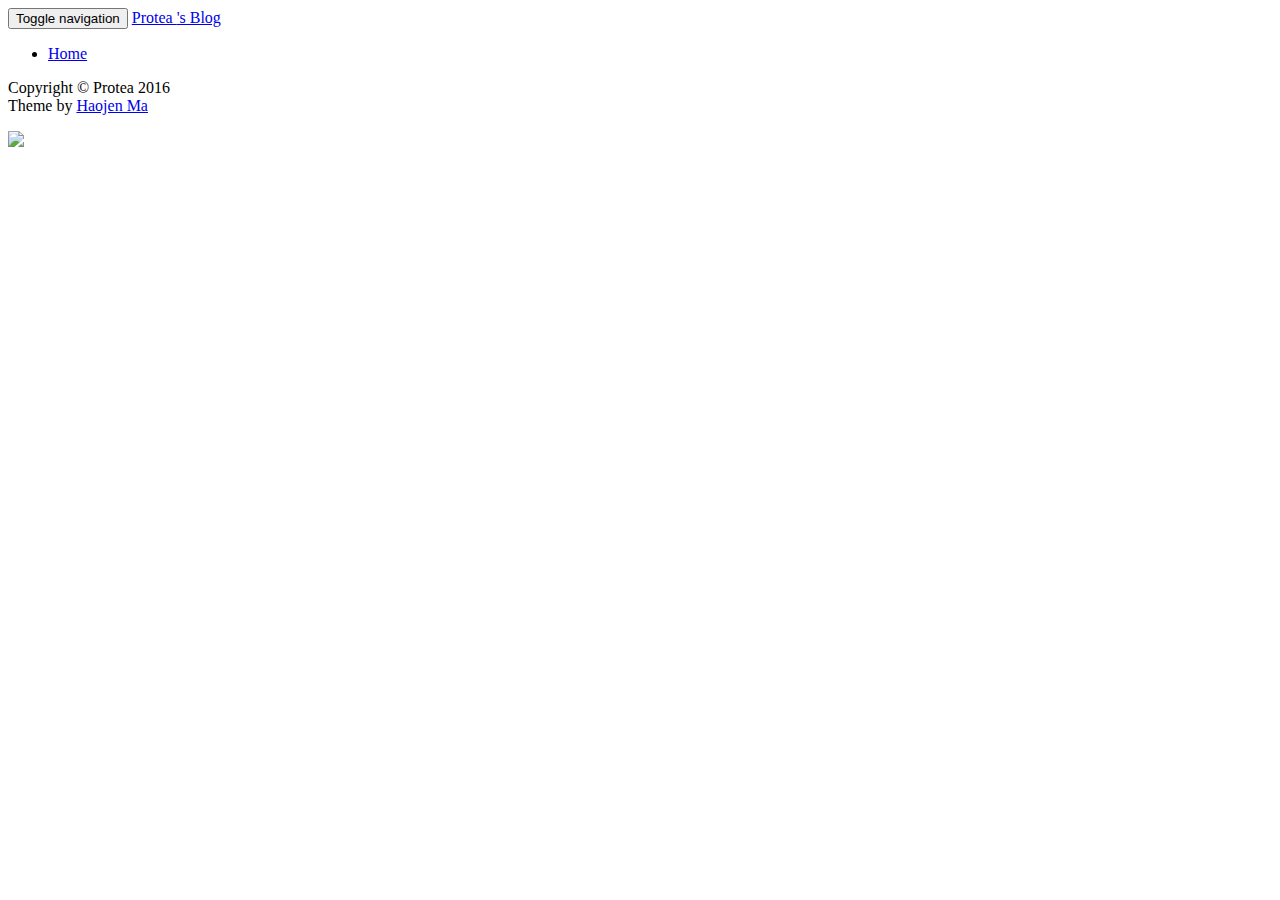
==== archives/index.html @ 27921980 "Site updated: 2016-06-11 12:48:59" ====
<!DOCTYPE html>
<html lang="en">

<!-- Head tag -->
<head>
    <meta charset="utf-8">
    <meta http-equiv="X-UA-Compatible" content="IE=edge">
    <meta name="viewport" content="width=device-width, initial-scale=1">
    <meta name="description" content="张聪的博客">
    <meta name="keyword"  content="undefined">
    <link rel="shortcut icon" href="/img/coffee.png">

    <title>
        
          undefined
        
    </title>

    <link rel="canonical" href="http://loverofmusic.github.io/archives/">

    <!-- Bootstrap Core CSS -->
    <link rel="stylesheet" href="/css/bootstrap.min.css">

    <!-- Custom CSS -->
    <link rel="stylesheet" href="/css/blog-style.css">

    <!-- Pygments Github CSS -->
    <link rel="stylesheet" href="/css/syntax.css">

    <!-- Custom Fonts -->
    <link href="http://cdn.staticfile.org/font-awesome/4.2.0/css/font-awesome.min.css" rel="stylesheet" type="text/css">


    <!-- HTML5 Shim and Respond.js IE8 support of HTML5 elements and media queries -->
    <!-- WARNING: Respond.js doesn't work if you view the page via file:// -->
    <!--[if lt IE 9]>
        <script src="https://oss.maxcdn.com/libs/html5shiv/3.7.0/html5shiv.js"></script>
        <script src="https://oss.maxcdn.com/libs/respond.js/1.4.2/respond.min.js"></script>
    <![endif]-->

    <!-- ga & ba script hoook -->
    <script></script>
</head>

<style>
    .intro-header{
        background-image:url(
        'undefined'
        )
    }
</style>
<!-- hack iOS CSS :active style -->
<body ontouchstart="">
<!-- Navigation -->
<nav class="navbar navbar-default navbar-custom navbar-fixed-top " data-ispost = "false" data-istags="false
" data-ishome = "false" >
    <div class="container-fluid">
        <!-- Brand and toggle get grouped for better mobile display -->
        <div class="navbar-header page-scroll">
            <button type="button" class="navbar-toggle">
                <span class="sr-only">Toggle navigation</span>
                <span class="icon-bar"></span>
                <span class="icon-bar"></span>
                <span class="icon-bar"></span>
            </button>
            <a class="navbar-brand" href="/">
                <span class="brand-logo">
                    Protea
                </span>
                's Blog
            </a>
        </div>

        <!-- Collect the nav links, forms, and other content for toggling -->
        <!-- Known Issue, found by Hux:
            <nav>'s height woule be hold on by its content.
            so, when navbar scale out, the <nav> will cover tags.
            also mask any touch event of tags, unfortunately.
        -->
        <!-- /.navbar-collapse -->
        <div id="huxblog_navbar">
            <div class="navbar-collapse">
                <ul class="nav navbar-nav navbar-right">
                    <li>
                        <a href="/">Home</a>
                    </li>

                    

                </ul>
            </div>
        </div>
    </div>
    <!-- /.container -->
</nav>
<script>
    // Drop Bootstarp low-performance Navbar
    // Use customize navbar with high-quality material design animation
    // in high-perf jank-free CSS3 implementation
    var $body   = document.body;
    var $toggle = document.querySelector('.navbar-toggle');
    var $navbar = document.querySelector('#huxblog_navbar');
    var $collapse = document.querySelector('.navbar-collapse');

    $toggle.addEventListener('click', handleMagic)
    function handleMagic(e){
        if ($navbar.className.indexOf('in') > 0) {
        // CLOSE
            $navbar.className = " ";
            // wait until animation end.
            setTimeout(function(){
                // prevent frequently toggle
                if($navbar.className.indexOf('in') < 0) {
                    $collapse.style.height = "0px"
                }
            },400)
        }else{
        // OPEN
            $collapse.style.height = "auto"
            $navbar.className += " in";
        }
    }
</script>

    <!-- Main Content -->
    
    <!-- Footer -->
    <!-- Footer -->
<footer>
    <div class="container">
        <div class="row">
            <div class="col-lg-8 col-lg-offset-2 col-md-10 col-md-offset-1">
                <ul class="list-inline text-center">
                
                
                

                

                

                

                

                </ul>
                <p class="copyright text-muted">
                    Copyright &copy; Protea 2016 
                    <br>
                    <!--Theme by <a href="https://github.com/Kaijun/">Kaijun</a>-->
                    <!--<span style="display: inline-block; margin: 0 5px;">-->
                        <!--<i class="fa fa-heart"></i>-->
                    <!--</span> -->
                    Theme by <a href="http://ehazon.github.io/">Haojen Ma</a>
                    <!--<iframe-->
                        <!--style="margin-left: 2px; margin-bottom:-5px;"-->
                        <!--frameborder="0" scrolling="0" width="91px" height="20px"-->
                        <!--src="https://ghbtns.com/github-btn.html?user=kaijun&repo=hexo-theme-huxblog&type=star&count=true" >-->
                    <!--</iframe>-->
                </p>
            </div>
        </div>
    </div>
</footer>

<!-- jQuery -->
<script src="/js/jquery.min.js"></script>

<!-- Bootstrap Core JavaScript -->
<script src="/js/bootstrap.min.js"></script>

<!-- Custom Theme JavaScript -->
<script src="/js/blog.js"></script>


<!-- async load function -->
<script>
    function async(u, c) {
      var d = document, t = 'script',
          o = d.createElement(t),
          s = d.getElementsByTagName(t)[0];
      o.src = u;
      if (c) { o.addEventListener('load', function (e) { c(null, e); }, false); }
      s.parentNode.insertBefore(o, s);
    }
</script>


<!-- jquery.tagcloud.js -->
<script>
    // only load tagcloud.js in tag.html
    if($('#tag_cloud').length !== 0){
        async("http://loverofmusic.github.io/js/jquery.tagcloud.js",function(){
            $.fn.tagcloud.defaults = {
                //size: {start: 1, end: 1, unit: 'em'},
                color: {start: '#bbbbee', end: '#0085a1'},
            };
            $('#tag_cloud a').tagcloud();
        })
    }
</script>

<!--fastClick.js -->
<script>
    async("http://cdn.bootcss.com/fastclick/1.0.6/fastclick.min.js", function(){
        var $nav = document.querySelector("nav");
        if($nav) FastClick.attach($nav);
    })
</script>


<!-- Google Analytics -->




<!-- Baidu Tongji -->


<!-- Side Catalog -->


    <!--wechat title img-->
    <img class="wechat-title-img" src="undefined">
</body>

</html>
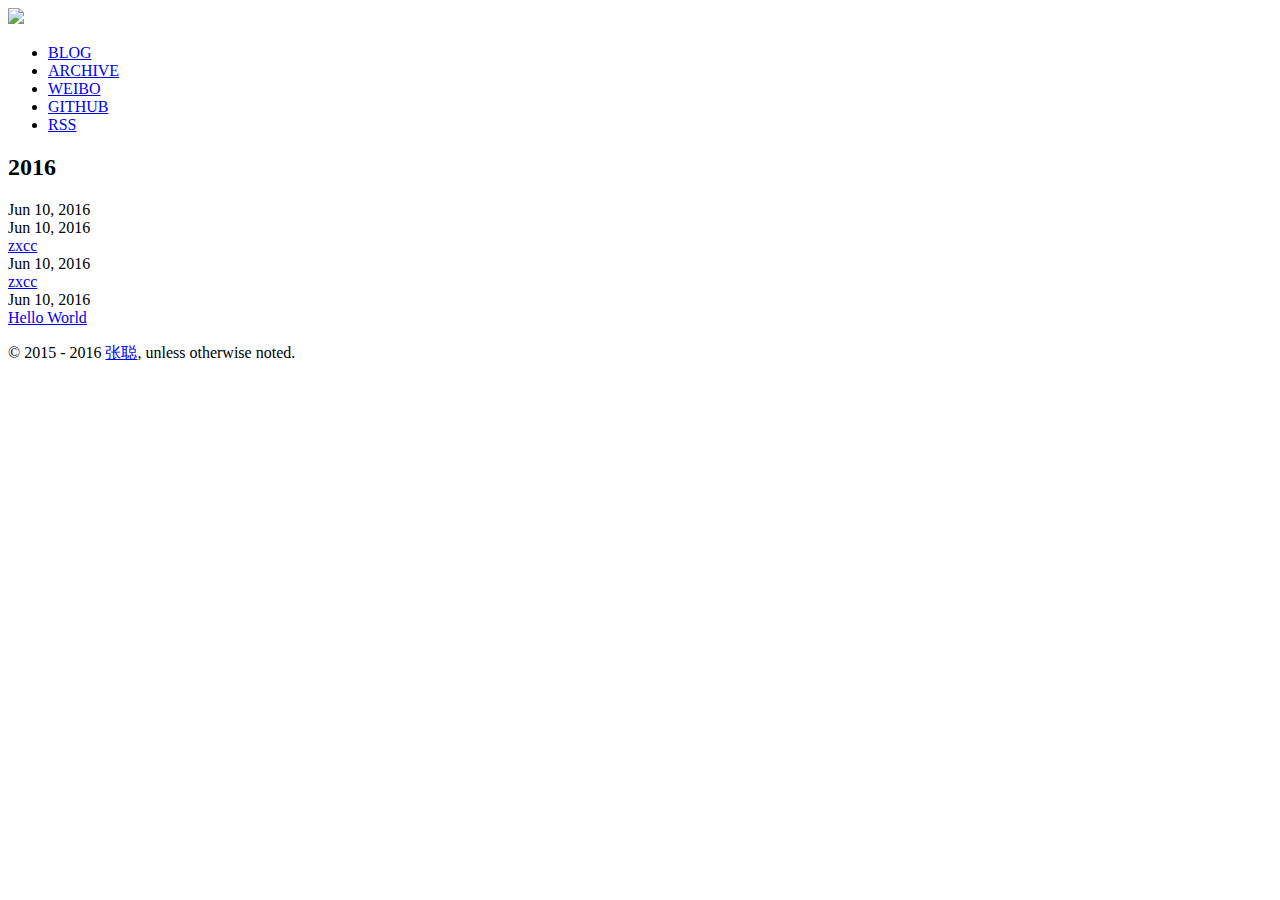
==== commit 52ddfb47: "Site updated: 2016-06-11 13:24:40" ====
--- a/archives/index.html
+++ b/archives/index.html
@@ -1,227 +1 @@
-<!DOCTYPE html>
-<html lang="en">
-
-<!-- Head tag -->
-<head>
-    <meta charset="utf-8">
-    <meta http-equiv="X-UA-Compatible" content="IE=edge">
-    <meta name="viewport" content="width=device-width, initial-scale=1">
-    <meta name="description" content="张聪的博客">
-    <meta name="keyword"  content="undefined">
-    <link rel="shortcut icon" href="/img/coffee.png">
-
-    <title>
-        
-          undefined
-        
-    </title>
-
-    <link rel="canonical" href="http://loverofmusic.github.io/archives/">
-
-    <!-- Bootstrap Core CSS -->
-    <link rel="stylesheet" href="/css/bootstrap.min.css">
-
-    <!-- Custom CSS -->
-    <link rel="stylesheet" href="/css/blog-style.css">
-
-    <!-- Pygments Github CSS -->
-    <link rel="stylesheet" href="/css/syntax.css">
-
-    <!-- Custom Fonts -->
-    <link href="http://cdn.staticfile.org/font-awesome/4.2.0/css/font-awesome.min.css" rel="stylesheet" type="text/css">
-
-
-    <!-- HTML5 Shim and Respond.js IE8 support of HTML5 elements and media queries -->
-    <!-- WARNING: Respond.js doesn't work if you view the page via file:// -->
-    <!--[if lt IE 9]>
-        <script src="https://oss.maxcdn.com/libs/html5shiv/3.7.0/html5shiv.js"></script>
-        <script src="https://oss.maxcdn.com/libs/respond.js/1.4.2/respond.min.js"></script>
-    <![endif]-->
-
-    <!-- ga & ba script hoook -->
-    <script></script>
-</head>
-
-<style>
-    .intro-header{
-        background-image:url(
-        'undefined'
-        )
-    }
-</style>
-<!-- hack iOS CSS :active style -->
-<body ontouchstart="">
-<!-- Navigation -->
-<nav class="navbar navbar-default navbar-custom navbar-fixed-top " data-ispost = "false" data-istags="false
-" data-ishome = "false" >
-    <div class="container-fluid">
-        <!-- Brand and toggle get grouped for better mobile display -->
-        <div class="navbar-header page-scroll">
-            <button type="button" class="navbar-toggle">
-                <span class="sr-only">Toggle navigation</span>
-                <span class="icon-bar"></span>
-                <span class="icon-bar"></span>
-                <span class="icon-bar"></span>
-            </button>
-            <a class="navbar-brand" href="/">
-                <span class="brand-logo">
-                    Protea
-                </span>
-                's Blog
-            </a>
-        </div>
-
-        <!-- Collect the nav links, forms, and other content for toggling -->
-        <!-- Known Issue, found by Hux:
-            <nav>'s height woule be hold on by its content.
-            so, when navbar scale out, the <nav> will cover tags.
-            also mask any touch event of tags, unfortunately.
-        -->
-        <!-- /.navbar-collapse -->
-        <div id="huxblog_navbar">
-            <div class="navbar-collapse">
-                <ul class="nav navbar-nav navbar-right">
-                    <li>
-                        <a href="/">Home</a>
-                    </li>
-
-                    
-
-                </ul>
-            </div>
-        </div>
-    </div>
-    <!-- /.container -->
-</nav>
-<script>
-    // Drop Bootstarp low-performance Navbar
-    // Use customize navbar with high-quality material design animation
-    // in high-perf jank-free CSS3 implementation
-    var $body   = document.body;
-    var $toggle = document.querySelector('.navbar-toggle');
-    var $navbar = document.querySelector('#huxblog_navbar');
-    var $collapse = document.querySelector('.navbar-collapse');
-
-    $toggle.addEventListener('click', handleMagic)
-    function handleMagic(e){
-        if ($navbar.className.indexOf('in') > 0) {
-        // CLOSE
-            $navbar.className = " ";
-            // wait until animation end.
-            setTimeout(function(){
-                // prevent frequently toggle
-                if($navbar.className.indexOf('in') < 0) {
-                    $collapse.style.height = "0px"
-                }
-            },400)
-        }else{
-        // OPEN
-            $collapse.style.height = "auto"
-            $navbar.className += " in";
-        }
-    }
-</script>
-
-    <!-- Main Content -->
-    
-    <!-- Footer -->
-    <!-- Footer -->
-<footer>
-    <div class="container">
-        <div class="row">
-            <div class="col-lg-8 col-lg-offset-2 col-md-10 col-md-offset-1">
-                <ul class="list-inline text-center">
-                
-                
-                
-
-                
-
-                
-
-                
-
-                
-
-                </ul>
-                <p class="copyright text-muted">
-                    Copyright &copy; Protea 2016 
-                    <br>
-                    <!--Theme by <a href="https://github.com/Kaijun/">Kaijun</a>-->
-                    <!--<span style="display: inline-block; margin: 0 5px;">-->
-                        <!--<i class="fa fa-heart"></i>-->
-                    <!--</span> -->
-                    Theme by <a href="http://ehazon.github.io/">Haojen Ma</a>
-                    <!--<iframe-->
-                        <!--style="margin-left: 2px; margin-bottom:-5px;"-->
-                        <!--frameborder="0" scrolling="0" width="91px" height="20px"-->
-                        <!--src="https://ghbtns.com/github-btn.html?user=kaijun&repo=hexo-theme-huxblog&type=star&count=true" >-->
-                    <!--</iframe>-->
-                </p>
-            </div>
-        </div>
-    </div>
-</footer>
-
-<!-- jQuery -->
-<script src="/js/jquery.min.js"></script>
-
-<!-- Bootstrap Core JavaScript -->
-<script src="/js/bootstrap.min.js"></script>
-
-<!-- Custom Theme JavaScript -->
-<script src="/js/blog.js"></script>
-
-
-<!-- async load function -->
-<script>
-    function async(u, c) {
-      var d = document, t = 'script',
-          o = d.createElement(t),
-          s = d.getElementsByTagName(t)[0];
-      o.src = u;
-      if (c) { o.addEventListener('load', function (e) { c(null, e); }, false); }
-      s.parentNode.insertBefore(o, s);
-    }
-</script>
-
-
-<!-- jquery.tagcloud.js -->
-<script>
-    // only load tagcloud.js in tag.html
-    if($('#tag_cloud').length !== 0){
-        async("http://loverofmusic.github.io/js/jquery.tagcloud.js",function(){
-            $.fn.tagcloud.defaults = {
-                //size: {start: 1, end: 1, unit: 'em'},
-                color: {start: '#bbbbee', end: '#0085a1'},
-            };
-            $('#tag_cloud a').tagcloud();
-        })
-    }
-</script>
-
-<!--fastClick.js -->
-<script>
-    async("http://cdn.bootcss.com/fastclick/1.0.6/fastclick.min.js", function(){
-        var $nav = document.querySelector("nav");
-        if($nav) FastClick.attach($nav);
-    })
-</script>
-
-
-<!-- Google Analytics -->
-
-
-
-
-<!-- Baidu Tongji -->
-
-
-<!-- Side Catalog -->
-
-
-    <!--wechat title img-->
-    <img class="wechat-title-img" src="undefined">
-</body>
-
-</html>
+<!DOCTYPE html><html><head><meta charset="utf-8"><meta name="X-UA-Compatible" content="IE=edge"><title> Protea</title><meta name="description" content="张聪的博客"><meta name="viewport" content="width=device-width, initial-scale=1"><link rel="short icon" href="/favicon.png"><link rel="stylesheet" href="/css/apollo.css"><link rel="stylesheet" href="http://fonts.useso.com/css?family=Source+Sans+Pro:400,600" type="text/css"></head><body><div class="wrap"><header><a href="/" class="logo-link"><img src="/favicon.png"></a><ul class="nav nav-list"><li class="nav-list-item"><a href="/" target="_self" class="nav-list-link">BLOG</a></li><li class="nav-list-item"><a href="/archives/" target="_self" class="nav-list-link">ARCHIVE</a></li><li class="nav-list-item"><a href="http://weibo.com/sunchongsheng" target="_blank" class="nav-list-link">WEIBO</a></li><li class="nav-list-item"><a href="https://github.com/loverofmusic" target="_blank" class="nav-list-link">GITHUB</a></li><li class="nav-list-item"><a href="/atom.xml" target="_self" class="nav-list-link">RSS</a></li></ul></header><section class="container"><div class="archive"><h2 class="archive-year">2016</h2><div class="post-item"><div class="post-info">Jun 10, 2016</div><a href="/2016/06/10/eeeeeeee/" class="post-title-link"></a></div><div class="post-item"><div class="post-info">Jun 10, 2016</div><a href="/2016/06/10/zxcc-1/" class="post-title-link">zxcc</a></div><div class="post-item"><div class="post-info">Jun 10, 2016</div><a href="/2016/06/10/zxcc/" class="post-title-link">zxcc</a></div><div class="post-item"><div class="post-info">Jun 10, 2016</div><a href="/2016/06/10/hello-world/" class="post-title-link">Hello World</a></div></div></section><footer><div class="paginator"></div><div class="copyright"><p>© 2015 - 2016 <a href="http://loverofmusic.github.io">张聪</a>, unless otherwise noted.</p></div></footer></div><script async src="//cdn.bootcss.com/mathjax/2.6.1/MathJax.js?config=TeX-MML-AM_CHTML"></script><script>(function(b,o,i,l,e,r){b.GoogleAnalyticsObject=l;b[l]||(b[l]=function(){(b[l].q=b[l].q||[]).push(arguments)});b[l].l=+new Date;e=o.createElement(i);r=o.getElementsByTagName(i)[0];e.src='//www.google-analytics.com/analytics.js';r.parentNode.insertBefore(e,r)}(window,document,'script','ga'));ga('create',"UA-65933410-1",'auto');ga('send','pageview');</script></body></html>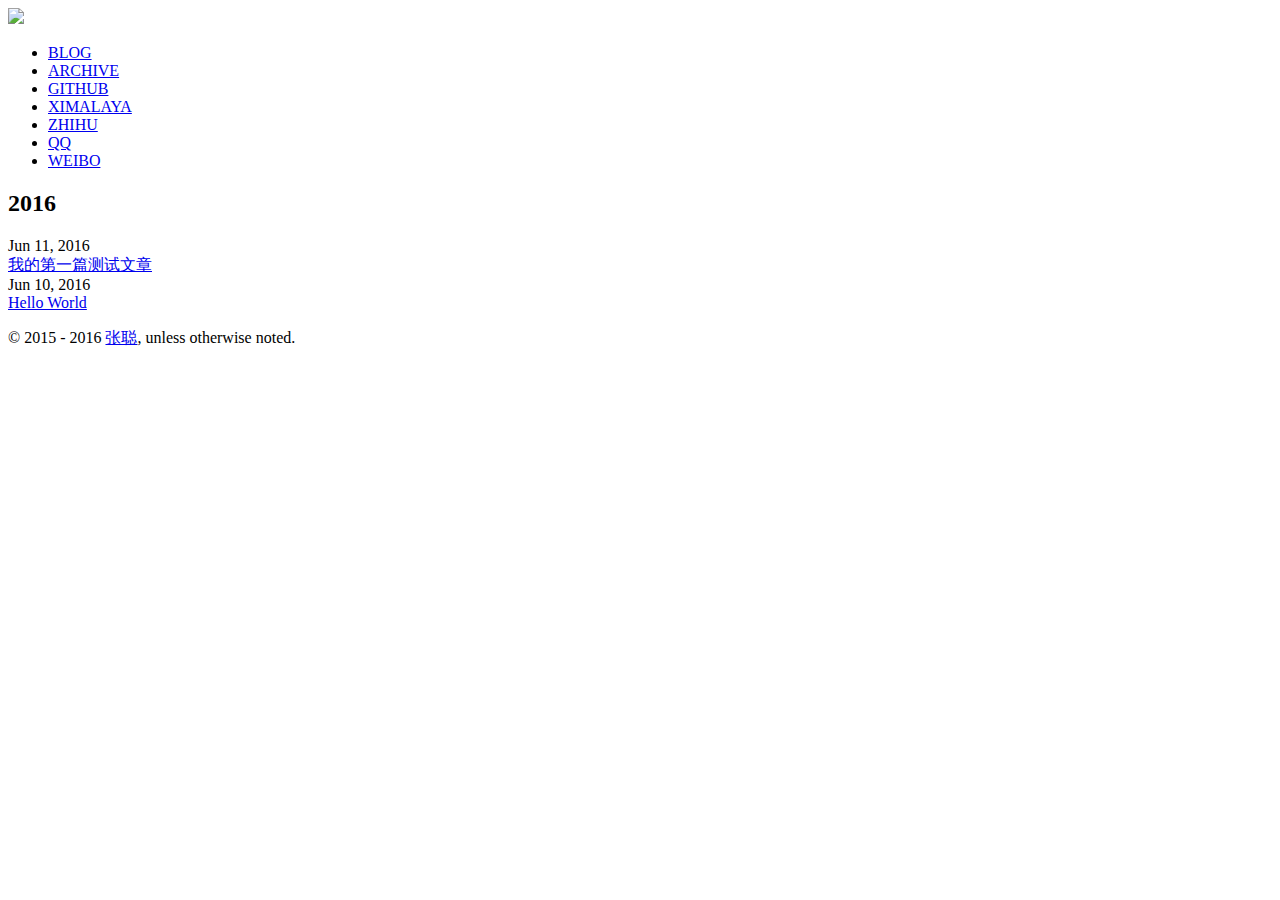
==== commit 09fc2f27: "Site updated: 2016-06-11 15:56:40" ====
--- a/archives/index.html
+++ b/archives/index.html
@@ -1 +1 @@
-<!DOCTYPE html><html><head><meta charset="utf-8"><meta name="X-UA-Compatible" content="IE=edge"><title> Protea</title><meta name="description" content="张聪的博客"><meta name="viewport" content="width=device-width, initial-scale=1"><link rel="short icon" href="/favicon.png"><link rel="stylesheet" href="/css/apollo.css"><link rel="stylesheet" href="http://fonts.useso.com/css?family=Source+Sans+Pro:400,600" type="text/css"></head><body><div class="wrap"><header><a href="/" class="logo-link"><img src="/favicon.png"></a><ul class="nav nav-list"><li class="nav-list-item"><a href="/" target="_self" class="nav-list-link">BLOG</a></li><li class="nav-list-item"><a href="/archives/" target="_self" class="nav-list-link">ARCHIVE</a></li><li class="nav-list-item"><a href="http://weibo.com/sunchongsheng" target="_blank" class="nav-list-link">WEIBO</a></li><li class="nav-list-item"><a href="https://github.com/loverofmusic" target="_blank" class="nav-list-link">GITHUB</a></li><li class="nav-list-item"><a href="/atom.xml" target="_self" class="nav-list-link">RSS</a></li></ul></header><section class="container"><div class="archive"><h2 class="archive-year">2016</h2><div class="post-item"><div class="post-info">Jun 10, 2016</div><a href="/2016/06/10/eeeeeeee/" class="post-title-link"></a></div><div class="post-item"><div class="post-info">Jun 10, 2016</div><a href="/2016/06/10/zxcc-1/" class="post-title-link">zxcc</a></div><div class="post-item"><div class="post-info">Jun 10, 2016</div><a href="/2016/06/10/zxcc/" class="post-title-link">zxcc</a></div><div class="post-item"><div class="post-info">Jun 10, 2016</div><a href="/2016/06/10/hello-world/" class="post-title-link">Hello World</a></div></div></section><footer><div class="paginator"></div><div class="copyright"><p>© 2015 - 2016 <a href="http://loverofmusic.github.io">张聪</a>, unless otherwise noted.</p></div></footer></div><script async src="//cdn.bootcss.com/mathjax/2.6.1/MathJax.js?config=TeX-MML-AM_CHTML"></script><script>(function(b,o,i,l,e,r){b.GoogleAnalyticsObject=l;b[l]||(b[l]=function(){(b[l].q=b[l].q||[]).push(arguments)});b[l].l=+new Date;e=o.createElement(i);r=o.getElementsByTagName(i)[0];e.src='//www.google-analytics.com/analytics.js';r.parentNode.insertBefore(e,r)}(window,document,'script','ga'));ga('create',"UA-65933410-1",'auto');ga('send','pageview');</script></body></html>+<!DOCTYPE html><html><head><meta charset="utf-8"><meta name="X-UA-Compatible" content="IE=edge"><title> Protea</title><meta name="description" content="张聪的博客"><meta name="viewport" content="width=device-width, initial-scale=1"><link rel="short icon" href="/favicon.png"><link rel="stylesheet" href="/css/apollo.css"><link rel="stylesheet" href="http://fonts.useso.com/css?family=Source+Sans+Pro:400,600" type="text/css"></head><body><div class="wrap"><header><a href="/" class="logo-link"><img src="/favicon.png"></a><ul class="nav nav-list"><li class="nav-list-item"><a href="/" target="_self" class="nav-list-link">BLOG</a></li><li class="nav-list-item"><a href="/archives/" target="_self" class="nav-list-link">ARCHIVE</a></li><li class="nav-list-item"><a href="https://github.com/loverofmusic" target="_blank" class="nav-list-link">GITHUB</a></li><li class="nav-list-item"><a href="http://www.ximalaya.com/2456872/follow/" target="_blank" class="nav-list-link">XIMALAYA</a></li><li class="nav-list-item"><a href="https://www.zhihu.com/people/zhang-cong-84-8" target="_blank" class="nav-list-link">ZHIHU</a></li><li class="nav-list-item"><a href="http://user.qzone.qq.com/1073972000/main" target="_blank" class="nav-list-link">QQ</a></li><li class="nav-list-item"><a href="http://weibo.com/3304702724/profile?topnav=1&amp;wvr=6&amp;is_all=1" target="_blank" class="nav-list-link">WEIBO</a></li></ul></header><section class="container"><div class="archive"><h2 class="archive-year">2016</h2><div class="post-item"><div class="post-info">Jun 11, 2016</div><a href="/2016/06/11/我的第一篇测试文章/" class="post-title-link">我的第一篇测试文章</a></div><div class="post-item"><div class="post-info">Jun 10, 2016</div><a href="/2016/06/10/hello-world/" class="post-title-link">Hello World</a></div></div></section><footer><div class="paginator"></div><div class="copyright"><p>© 2015 - 2016 <a href="http://loverofmusic.github.io">张聪</a>, unless otherwise noted.</p></div></footer></div><script async src="//cdn.bootcss.com/mathjax/2.6.1/MathJax.js?config=TeX-MML-AM_CHTML"></script><script>(function(b,o,i,l,e,r){b.GoogleAnalyticsObject=l;b[l]||(b[l]=function(){(b[l].q=b[l].q||[]).push(arguments)});b[l].l=+new Date;e=o.createElement(i);r=o.getElementsByTagName(i)[0];e.src='//www.google-analytics.com/analytics.js';r.parentNode.insertBefore(e,r)}(window,document,'script','ga'));ga('create',"UA-65933410-1",'auto');ga('send','pageview');</script></body></html>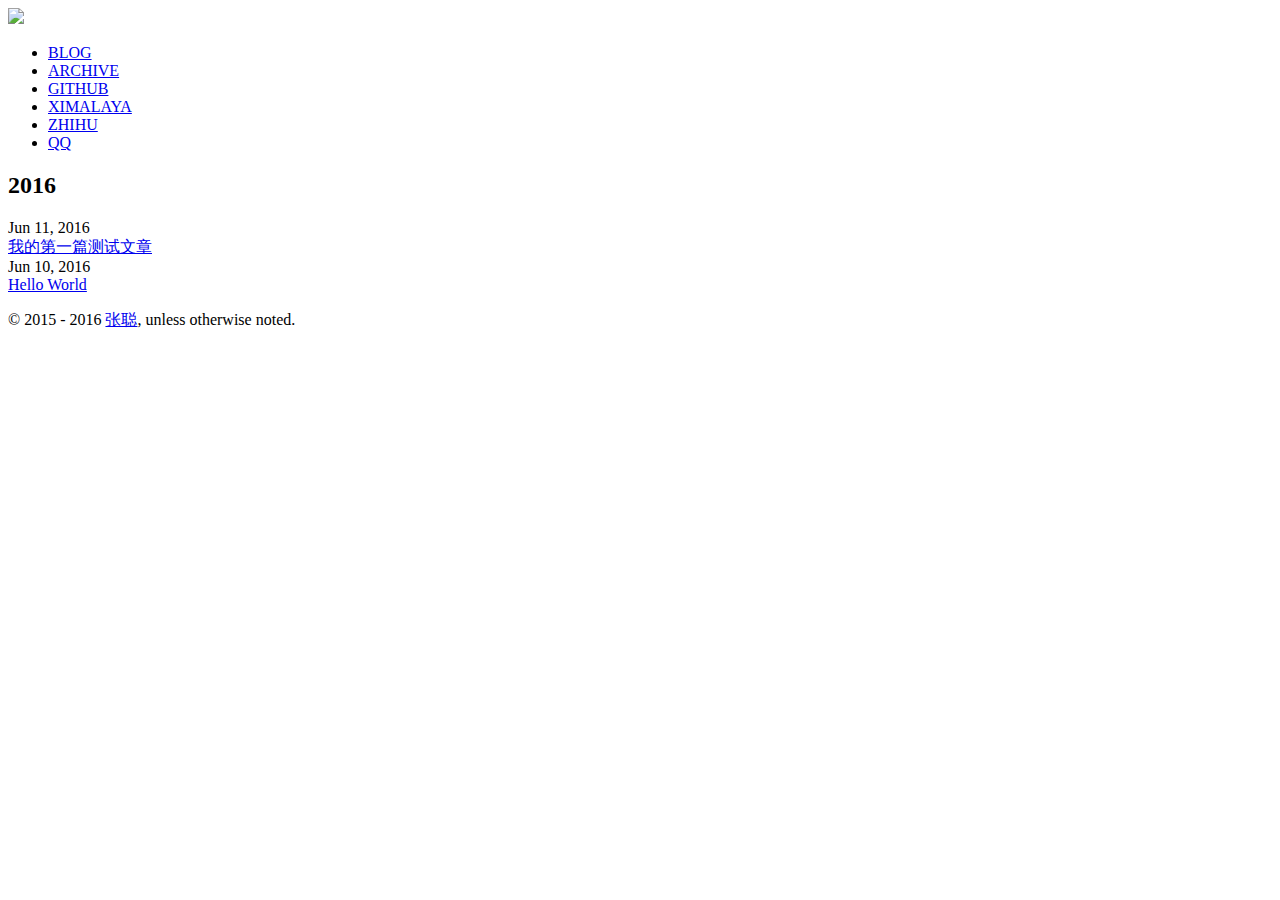
==== commit 8514ce31: "Site updated: 2016-06-11 15:58:55" ====
--- a/archives/index.html
+++ b/archives/index.html
@@ -1 +1 @@
-<!DOCTYPE html><html><head><meta charset="utf-8"><meta name="X-UA-Compatible" content="IE=edge"><title> Protea</title><meta name="description" content="张聪的博客"><meta name="viewport" content="width=device-width, initial-scale=1"><link rel="short icon" href="/favicon.png"><link rel="stylesheet" href="/css/apollo.css"><link rel="stylesheet" href="http://fonts.useso.com/css?family=Source+Sans+Pro:400,600" type="text/css"></head><body><div class="wrap"><header><a href="/" class="logo-link"><img src="/favicon.png"></a><ul class="nav nav-list"><li class="nav-list-item"><a href="/" target="_self" class="nav-list-link">BLOG</a></li><li class="nav-list-item"><a href="/archives/" target="_self" class="nav-list-link">ARCHIVE</a></li><li class="nav-list-item"><a href="https://github.com/loverofmusic" target="_blank" class="nav-list-link">GITHUB</a></li><li class="nav-list-item"><a href="http://www.ximalaya.com/2456872/follow/" target="_blank" class="nav-list-link">XIMALAYA</a></li><li class="nav-list-item"><a href="https://www.zhihu.com/people/zhang-cong-84-8" target="_blank" class="nav-list-link">ZHIHU</a></li><li class="nav-list-item"><a href="http://user.qzone.qq.com/1073972000/main" target="_blank" class="nav-list-link">QQ</a></li><li class="nav-list-item"><a href="http://weibo.com/3304702724/profile?topnav=1&amp;wvr=6&amp;is_all=1" target="_blank" class="nav-list-link">WEIBO</a></li></ul></header><section class="container"><div class="archive"><h2 class="archive-year">2016</h2><div class="post-item"><div class="post-info">Jun 11, 2016</div><a href="/2016/06/11/我的第一篇测试文章/" class="post-title-link">我的第一篇测试文章</a></div><div class="post-item"><div class="post-info">Jun 10, 2016</div><a href="/2016/06/10/hello-world/" class="post-title-link">Hello World</a></div></div></section><footer><div class="paginator"></div><div class="copyright"><p>© 2015 - 2016 <a href="http://loverofmusic.github.io">张聪</a>, unless otherwise noted.</p></div></footer></div><script async src="//cdn.bootcss.com/mathjax/2.6.1/MathJax.js?config=TeX-MML-AM_CHTML"></script><script>(function(b,o,i,l,e,r){b.GoogleAnalyticsObject=l;b[l]||(b[l]=function(){(b[l].q=b[l].q||[]).push(arguments)});b[l].l=+new Date;e=o.createElement(i);r=o.getElementsByTagName(i)[0];e.src='//www.google-analytics.com/analytics.js';r.parentNode.insertBefore(e,r)}(window,document,'script','ga'));ga('create',"UA-65933410-1",'auto');ga('send','pageview');</script></body></html>+<!DOCTYPE html><html><head><meta charset="utf-8"><meta name="X-UA-Compatible" content="IE=edge"><title> Protea</title><meta name="description" content="张聪的博客"><meta name="viewport" content="width=device-width, initial-scale=1"><link rel="short icon" href="/favicon.png"><link rel="stylesheet" href="/css/apollo.css"><link rel="stylesheet" href="http://fonts.useso.com/css?family=Source+Sans+Pro:400,600" type="text/css"></head><body><div class="wrap"><header><a href="/" class="logo-link"><img src="/favicon.png"></a><ul class="nav nav-list"><li class="nav-list-item"><a href="/" target="_self" class="nav-list-link">BLOG</a></li><li class="nav-list-item"><a href="/archives/" target="_self" class="nav-list-link">ARCHIVE</a></li><li class="nav-list-item"><a href="https://github.com/loverofmusic" target="_blank" class="nav-list-link">GITHUB</a></li><li class="nav-list-item"><a href="http://www.ximalaya.com/2456872/follow/" target="_blank" class="nav-list-link">XIMALAYA</a></li><li class="nav-list-item"><a href="https://www.zhihu.com/people/zhang-cong-84-8" target="_blank" class="nav-list-link">ZHIHU</a></li><li class="nav-list-item"><a href="http://user.qzone.qq.com/1073972000/main" target="_blank" class="nav-list-link">QQ</a></li></ul></header><section class="container"><div class="archive"><h2 class="archive-year">2016</h2><div class="post-item"><div class="post-info">Jun 11, 2016</div><a href="/2016/06/11/我的第一篇测试文章/" class="post-title-link">我的第一篇测试文章</a></div><div class="post-item"><div class="post-info">Jun 10, 2016</div><a href="/2016/06/10/hello-world/" class="post-title-link">Hello World</a></div></div></section><footer><div class="paginator"></div><div class="copyright"><p>© 2015 - 2016 <a href="http://loverofmusic.github.io">张聪</a>, unless otherwise noted.</p></div></footer></div><script async src="//cdn.bootcss.com/mathjax/2.6.1/MathJax.js?config=TeX-MML-AM_CHTML"></script><script>(function(b,o,i,l,e,r){b.GoogleAnalyticsObject=l;b[l]||(b[l]=function(){(b[l].q=b[l].q||[]).push(arguments)});b[l].l=+new Date;e=o.createElement(i);r=o.getElementsByTagName(i)[0];e.src='//www.google-analytics.com/analytics.js';r.parentNode.insertBefore(e,r)}(window,document,'script','ga'));ga('create',"UA-65933410-1",'auto');ga('send','pageview');</script></body></html>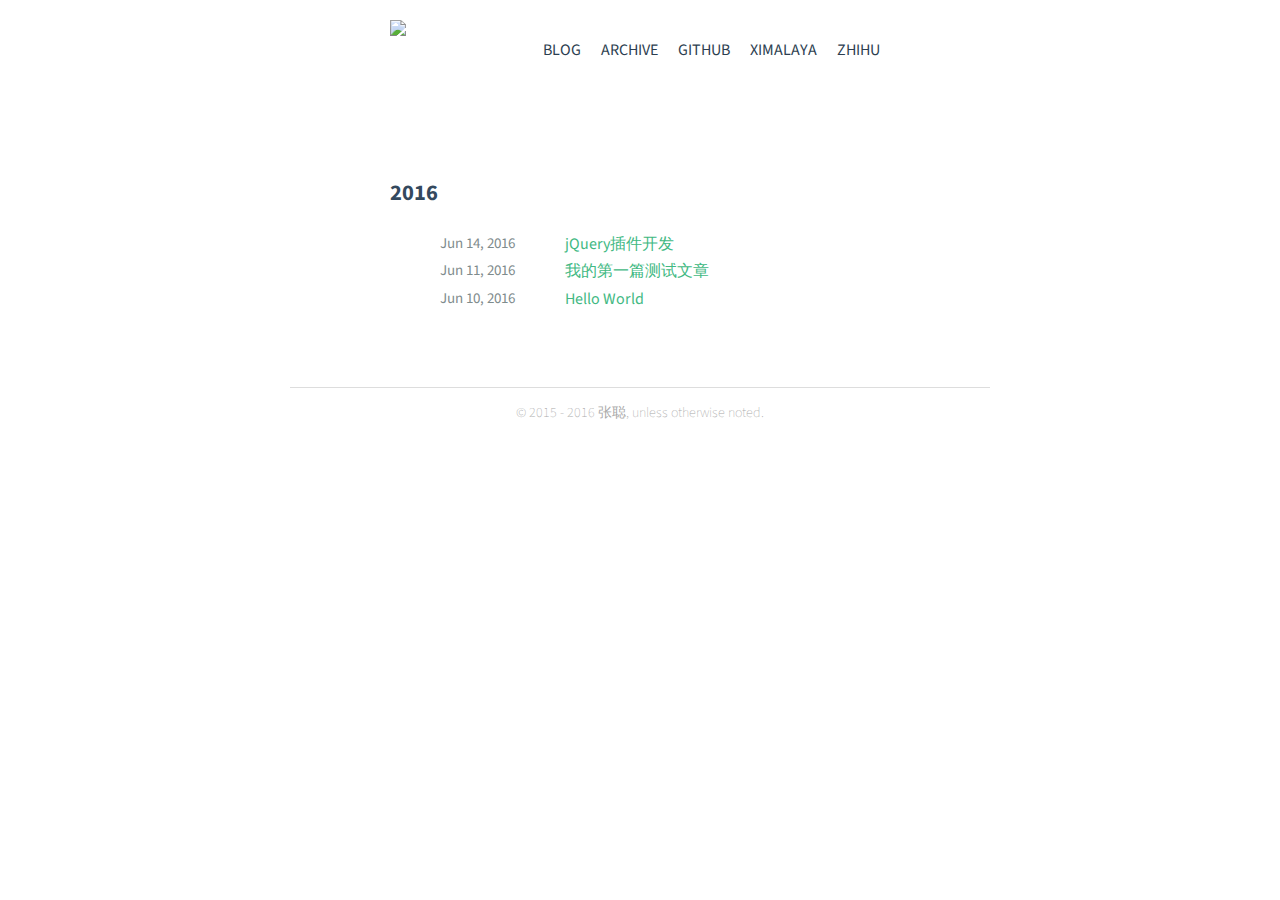
==== commit 9eee53f1: "Site updated: 2016-06-14 13:38:35" ====
--- a/archives/index.html
+++ b/archives/index.html
@@ -1 +1 @@
-<!DOCTYPE html><html><head><meta charset="utf-8"><meta name="X-UA-Compatible" content="IE=edge"><title> Protea</title><meta name="description" content="张聪的博客"><meta name="viewport" content="width=device-width, initial-scale=1"><link rel="short icon" href="/favicon.png"><link rel="stylesheet" href="/css/apollo.css"><link rel="stylesheet" href="http://fonts.useso.com/css?family=Source+Sans+Pro:400,600" type="text/css"></head><body><div class="wrap"><header><a href="/" class="logo-link"><img src="/favicon.png"></a><ul class="nav nav-list"><li class="nav-list-item"><a href="/" target="_self" class="nav-list-link">BLOG</a></li><li class="nav-list-item"><a href="/archives/" target="_self" class="nav-list-link">ARCHIVE</a></li><li class="nav-list-item"><a href="https://github.com/loverofmusic" target="_blank" class="nav-list-link">GITHUB</a></li><li class="nav-list-item"><a href="http://www.ximalaya.com/2456872/follow/" target="_blank" class="nav-list-link">XIMALAYA</a></li><li class="nav-list-item"><a href="https://www.zhihu.com/people/zhang-cong-84-8" target="_blank" class="nav-list-link">ZHIHU</a></li><li class="nav-list-item"><a href="http://user.qzone.qq.com/1073972000/main" target="_blank" class="nav-list-link">QQ</a></li></ul></header><section class="container"><div class="archive"><h2 class="archive-year">2016</h2><div class="post-item"><div class="post-info">Jun 11, 2016</div><a href="/2016/06/11/我的第一篇测试文章/" class="post-title-link">我的第一篇测试文章</a></div><div class="post-item"><div class="post-info">Jun 10, 2016</div><a href="/2016/06/10/hello-world/" class="post-title-link">Hello World</a></div></div></section><footer><div class="paginator"></div><div class="copyright"><p>© 2015 - 2016 <a href="http://loverofmusic.github.io">张聪</a>, unless otherwise noted.</p></div></footer></div><script async src="//cdn.bootcss.com/mathjax/2.6.1/MathJax.js?config=TeX-MML-AM_CHTML"></script><script>(function(b,o,i,l,e,r){b.GoogleAnalyticsObject=l;b[l]||(b[l]=function(){(b[l].q=b[l].q||[]).push(arguments)});b[l].l=+new Date;e=o.createElement(i);r=o.getElementsByTagName(i)[0];e.src='//www.google-analytics.com/analytics.js';r.parentNode.insertBefore(e,r)}(window,document,'script','ga'));ga('create',"UA-65933410-1",'auto');ga('send','pageview');</script></body></html>+<!DOCTYPE html><html><head><meta charset="utf-8"><meta name="X-UA-Compatible" content="IE=edge"><title> Protea</title><meta name="description" content="张聪的博客"><meta name="viewport" content="width=device-width, initial-scale=1"><link rel="short icon" href="/favicon.png"><link rel="stylesheet" href="/css/apollo.css"><link rel="stylesheet" href="http://fonts.useso.com/css?family=Source+Sans+Pro:400,600" type="text/css"></head><body><div class="wrap"><header><a href="/" class="logo-link"><img src="/favicon.png"></a><ul class="nav nav-list"><li class="nav-list-item"><a href="/" target="_self" class="nav-list-link">BLOG</a></li><li class="nav-list-item"><a href="/archives/" target="_self" class="nav-list-link">ARCHIVE</a></li><li class="nav-list-item"><a href="https://github.com/loverofmusic" target="_blank" class="nav-list-link">GITHUB</a></li><li class="nav-list-item"><a href="http://www.ximalaya.com/2456872/follow/" target="_blank" class="nav-list-link">XIMALAYA</a></li><li class="nav-list-item"><a href="https://www.zhihu.com/people/zhang-cong-84-8" target="_blank" class="nav-list-link">ZHIHU</a></li></ul></header><section class="container"><div class="archive"><h2 class="archive-year">2016</h2><div class="post-item"><div class="post-info">Jun 14, 2016</div><a href="/2016/06/14/jQuery插件开发/" class="post-title-link">jQuery插件开发</a></div><div class="post-item"><div class="post-info">Jun 11, 2016</div><a href="/2016/06/11/我的第一篇测试文章/" class="post-title-link">我的第一篇测试文章</a></div><div class="post-item"><div class="post-info">Jun 10, 2016</div><a href="/2016/06/10/hello-world/" class="post-title-link">Hello World</a></div></div></section><footer><div class="paginator"></div><div class="copyright"><p>© 2015 - 2016 <a href="http://loverofmusic.github.io">张聪</a>, unless otherwise noted.</p></div></footer></div><script async src="//cdn.bootcss.com/mathjax/2.6.1/MathJax.js?config=TeX-MML-AM_CHTML"></script><script>(function(b,o,i,l,e,r){b.GoogleAnalyticsObject=l;b[l]||(b[l]=function(){(b[l].q=b[l].q||[]).push(arguments)});b[l].l=+new Date;e=o.createElement(i);r=o.getElementsByTagName(i)[0];e.src='//www.google-analytics.com/analytics.js';r.parentNode.insertBefore(e,r)}(window,document,'script','ga'));ga('create',"UA-65933410-1",'auto');ga('send','pageview');</script></body></html>--- a/css/apollo.css
+++ b/css/apollo.css
@@ -0,0 +1 @@
+/*! normalize.css v3.0.3 | MIT License | github.com/necolas/normalize.css */html{font-family:'Microsoft Yahei','sans-serif';-ms-text-size-adjust:100%;-webkit-text-size-adjust:100%}body{margin:0}article,aside,details,figcaption,figure,footer,header,hgroup,main,menu,nav,section,summary{display:block}audio,canvas,progress,video{display:inline-block;vertical-align:baseline}audio:not([controls]){display:none;height:0}[hidden],template{display:none}a{background-color:transparent}a:active,a:hover{outline:0}abbr[title]{border-bottom:1px dotted}b,strong{font-weight:bold}dfn{font-style:italic}h1{font-size:2em;margin:0.67em 0}mark{background:#ff0;color:#000}small{font-size:80%}sub,sup{font-size:75%;line-height:0;position:relative;vertical-align:baseline}sup{top:-0.5em}sub{bottom:-0.25em}img{border:0}svg:not(:root){overflow:hidden}figure{margin:1em 40px}hr{box-sizing:content-box;height:0}pre{overflow:auto}code,kbd,pre,samp{font-family:monospace, monospace;font-size:1em}button,input,optgroup,select,textarea{color:inherit;font:inherit;margin:0}button{overflow:visible}button,select{text-transform:none}button,html input[type="button"],input[type="reset"],input[type="submit"]{-webkit-appearance:button;cursor:pointer}button[disabled],html input[disabled]{cursor:default}button::-moz-focus-inner,input::-moz-focus-inner{border:0;padding:0}input{line-height:normal}input[type="checkbox"],input[type="radio"]{box-sizing:border-box;padding:0}input[type="number"]::-webkit-inner-spin-button,input[type="number"]::-webkit-outer-spin-button{height:auto}input[type="search"]{-webkit-appearance:textfield;box-sizing:content-box}input[type="search"]::-webkit-search-cancel-button,input[type="search"]::-webkit-search-decoration{-webkit-appearance:none}fieldset{border:1px solid #c0c0c0;margin:0 2px;padding:0.35em 0.625em 0.75em}legend{border:0;padding:0}textarea{overflow:auto}optgroup{font-weight:bold}table{border-collapse:collapse;border-spacing:0}td,th{padding:0}html,body{width:100%;height:100%}body{margin:0;color:#34495e;font-size:15px;line-height:1.6;background-color:#fff;font-family:'Source Sans Pro', 'Helvetica Neue', Arial, sans-serif}ul.nav,ul.post-list{margin:0;padding:0;list-style-type:none}ul{margin:1rem 0}a,a:active{color:#2c3e50;text-decoration:none}a.nav-list-link.active,a.nav-list-link:hover,a.post-title-link:hover{border-bottom:2px solid #42b983}hr{border:0}code{margin:0 2px;padding:3px 5px;color:#e96900;border-radius:2px;white-space:inherit}iframe,video{max-width:100%;margin:1rem auto;display:block}table{width:100%;margin:1em auto}table thead{background-color:#ddd}table thead th{padding:5px;min-width:80px}table tbody tr:nth-child(2n){background-color:#eee}table tbody td{padding:5px;vertical-align:text-top}header{min-height:60px}header .logo-link{float:left}header .nav{float:right;left:80px}header .logo-link img{height:60px}header .nav-list-item{display:inline-block;padding:19px  10px}header .nav-list-item a{font-size:16px;line-height:1.4}.home.post-list{margin:2em 0}.home.post-list .post-list-item{padding:1em 0 2em;border-bottom:1px solid #ddd}.home.post-list .post-list-item:last-child{border-bottom:0px}.home.post-list .post-content h2:before,.home.post-list .post-content h3:before,.home.post-list .post-content h4:before,.home.post-list .post-content h5:before,.home.post-list .post-content h6:before{content:''}.home.post-list .post-content>ul{list-style:initial}.home.post-list .read-more{color:#42b983}.archive{max-width:500px;margin:5em auto}.archive .post-item{padding:2px 0 0 50px}.archive .post-time,.archive .post-title-link{font-size:1rem}.archive .post-title-link{display:block;margin-left:125px;color:#42b983;word-break:break-all}.archive .post-title-link:hover{border-bottom:0;color:#267B54}.archive .post-info{float:left;width:125px;color:#7f8c8d}.post{padding-top:1em}.post-block .post-title{margin:0.65em 0;color:#2c3e50;font-size:1.5em}.post-block .post-info{color:#7f8c8d;margin:1.2em 0}.post-block .post-info span{margin-left:0.5rem}.post-block .post-info a.post-from{margin-left:0.5rem;padding:3px 6px;border-radius:5px;font-size:12px;color:white;background-color:#E36B6B}.post-content h2,.post-content h3,.post-content h4,.post-content h5,.post-content h6{position:relative;margin:1em 0}.post-content h2:before,.post-content h3:before,.post-content h4:before,.post-content h5:before,.post-content h6:before{content:"#";color:#42b983;position:absolute;left:-0.7em;top:-4px;font-size:1.2em;font-weight:bold}.post-content h4:before,.post-content h5:before,.post-content h6:before{content:""}.post-content h2,.post-content h3{font-size:22px}.post-content h4,.post-content h5,.post-content h6{font-size:18px}.post-content a{color:#42b983;word-break:break-all}.post-content blockquote{margin:2em 0;padding-left:20px;border-left:4px solid #42b983}.post-content img{display:block;max-width:100%;margin:1em auto}.post-content>table,.post-content>figure.highlight{box-shadow:0 1px 2px rgba(0,0,0,0.125)}.post-content .tip{position:relative;margin:2em 0;padding:12px 24px 12px 30px;border-left:4px solid #f66;border-top-right-radius:2px;border-bottom-right-radius:2px;background-color:#f8f8f8}.post-content .tip br{display:none}.post-content .tip:before{position:absolute;top:14px;left:-12px;content:"!";width:20px;height:20px;border-radius:100%;color:#fff;font-size:14px;line-height:20px;font-weight:bold;text-align:center;background-color:#f66;font-family:'Dosis', 'Source Sans Pro', 'Helvetica Neue', Arial, sans-serif}#mask{position:fixed;overflow:scroll;width:100%;height:100%;padding:1em 0;background-color:rgba(0,0,0,0.5);z-index:10}#mask #mask-image{max-width:95%}code,pre{font-size:0.8em;background-color:#f8f8f8;font-family:'Roboto Mono', Monaco, courier, monospace}.highlight{position:relative;margin:1em 0;border-radius:2px;line-height:1.1em;background-color:#f8f8f8;overflow-x:auto}.highlight table,.highlight tr,.highlight td{width:100%;border-collapse:collapse;padding:0;margin:0}.highlight .gutter{display:none}.highlight .code pre{padding:1.2em 1.4em;line-height:1.5em;margin:0}.highlight.html .code:after,.highlight.js .code:after,.highlight.bash .code:after,.highlight.css .code:after,.highlight.scss .code:after,.highlight.diff .code:after,.highlight.java .code:after,.highlight.xml .code:after,.highlight.python .code:after,.highlight.json .code:after,.highlight.swift .code:after,.highlight.ruby .code:after,.highlight.perl .code:after,.highlight.php .code:after,.highlight.c .code:after,.highlight.cpp .code:after{position:absolute;top:0;right:0;color:#ccc;text-align:right;font-size:0.75em;padding:5px 10px 0;line-height:15px;height:15px;font-weight:600}.highlight.html .code:after{content:"HTML"}.highlight.js .code:after{content:"JS"}.highlight.bash .code:after{content:"BASH"}.highlight.css .code:after{content:"CSS"}.highlight.scss .code:after{content:"SCSS"}.highlight.diff .code:after{content:"DIFF"}.highlight.java .code:after{content:"JAVA"}.highlight.xml .code:after{content:"XML"}.highlight.python .code:after{content:"PYTHON"}.highlight.json .code:after{content:"JSON"}.highlight.swift .code:after{content:"SWIFT"}.highlight.ruby .code:after{content:"RUBY"}.highlight.perl .code:after{content:"PERL"}.highlight.php .code:after{content:"PHP"}.highlight.c .code:after{content:"C"}.highlight.java .code:after{content:"JAVA"}.highlight.cpp .code:after{content:"CPP"}.highlight.cpp .code:after{content:'C++'}pre{color:#525252}pre .function .keyword,pre .constant{color:#0092db}pre .keyword,pre .attribute{color:#e96900}pre .number,pre .literal{color:#ae81ff}pre .tag,pre .tag .title,pre .change,pre .winutils,pre .flow,pre .lisp .title,pre .clojure .built_in,pre .nginx .title,pre .tex .special{color:#2973b7}pre .symbol,pre .symbol .string,pre .value,pre .regexp{color:#42b983}pre .title{color:#83B917}pre .tag .value,pre .string,pre .subst,pre .haskell .type,pre .preprocessor,pre .ruby .class .parent,pre .built_in,pre .sql .aggregate,pre .django .template_tag,pre .django .variable,pre .smalltalk .class,pre .javadoc,pre .django .filter .argument,pre .smalltalk .localvars,pre .smalltalk .array,pre .attr_selector,pre .pseudo,pre .addition,pre .stream,pre .envvar,pre .apache .tag,pre .apache .cbracket,pre .tex .command,pre .prompt{color:#42b983}pre .comment,pre .java .annotation,pre .python .decorator,pre .template_comment,pre .pi,pre .doctype,pre .shebang,pre .apache .sqbracket,pre .tex .formula{color:#b3b3b3}pre .deletion{color:#BA4545}pre .coffeescript .javascript,pre .javascript .xml,pre .tex .formula,pre .xml .javascript,pre .xml .vbscript,pre .xml .css,pre .xml .cdata{opacity:0.5}.paginator{margin:4em 0;text-align:center}.paginator .prev,.paginator .next{display:inline-block;margin:0 4px;padding:4px 12px;border-radius:4px;border-bottom:4px solid #3aa373;font-size:14px;color:#fff;background-color:#4fc08d}.paginator .prev:hover,.paginator .next:hover{background-color:#22bd77}.ds-thread,#disqus_thread{margin-bottom:2em}section.container{margin:2em 10px}@media screen and (min-width: 700px){.wrap{width:700px;margin:0 auto}header{padding:20px 100px}}@media screen and (max-width: 700px){.wrap{width:100%}header{padding:20px 0}header a.logo-link,header ul.nav.nav-list{float:none;display:block;text-align:center}header li.nav-list-item{padding:10px 10px}section.container,.home.post-list,.archive{margin-top:0}.archive .post-item{padding-left:20px}.post-content h2,.post-content h3,.post-content h4,.post-content h5,.post-content h6{max-width:300px;left:15px}.ds-thread,#disqus_thread{margin:2em 10px}}footer{padding-bottom:1px}footer .copyright{margin:4em 0;border-top:1px solid #ddd;text-align:center}footer .copyright p,footer .copyright a{color:#aaa;font-size:14px;font-weight:100}footer .copyright a:hover{color:#888}
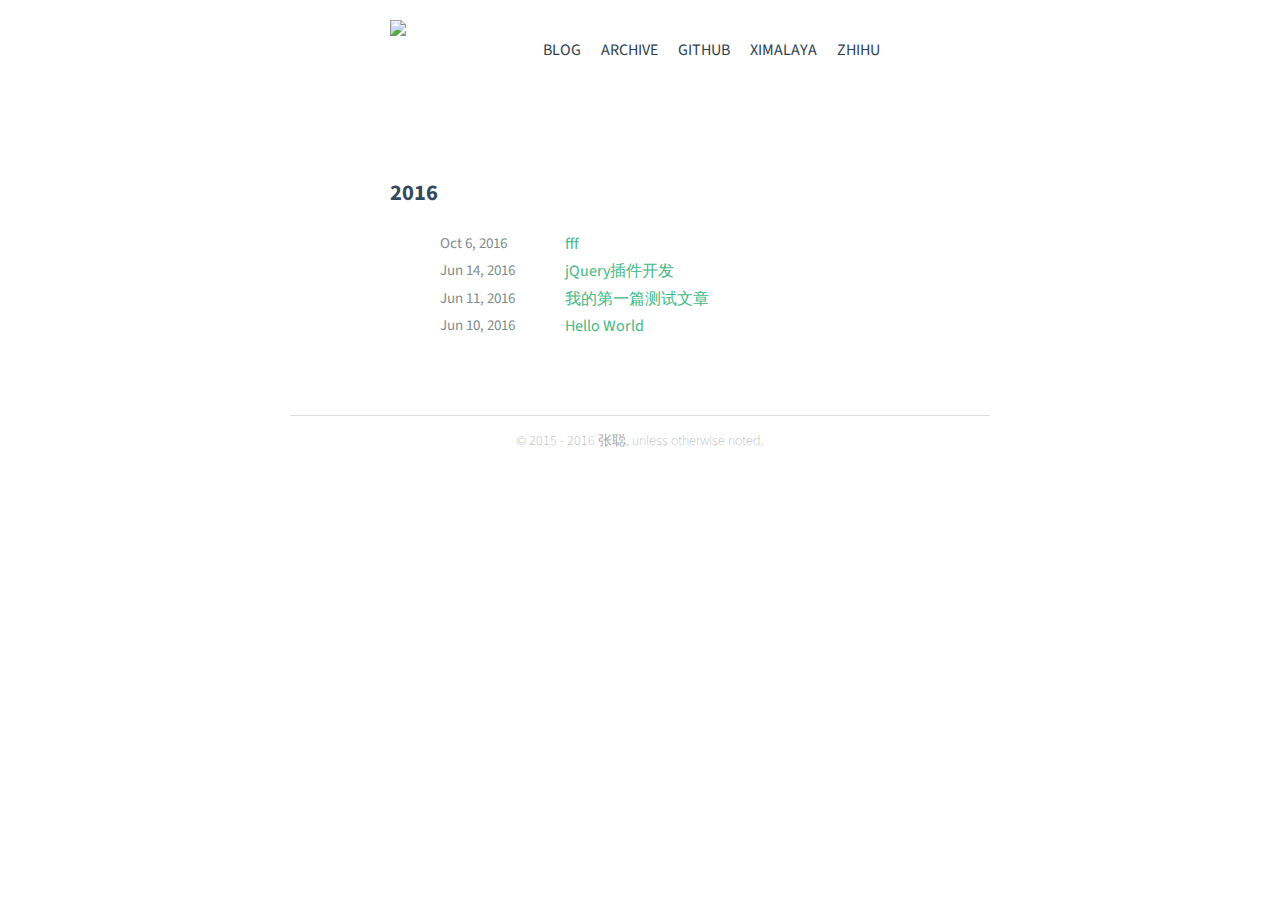
==== commit 4e32e4e0: "Site updated: 2016-10-06 20:00:29" ====
--- a/archives/index.html
+++ b/archives/index.html
@@ -1 +1 @@
-<!DOCTYPE html><html><head><meta charset="utf-8"><meta name="X-UA-Compatible" content="IE=edge"><title> Protea</title><meta name="description" content="张聪的博客"><meta name="viewport" content="width=device-width, initial-scale=1"><link rel="short icon" href="/favicon.png"><link rel="stylesheet" href="/css/apollo.css"><link rel="stylesheet" href="http://fonts.useso.com/css?family=Source+Sans+Pro:400,600" type="text/css"></head><body><div class="wrap"><header><a href="/" class="logo-link"><img src="/favicon.png"></a><ul class="nav nav-list"><li class="nav-list-item"><a href="/" target="_self" class="nav-list-link">BLOG</a></li><li class="nav-list-item"><a href="/archives/" target="_self" class="nav-list-link">ARCHIVE</a></li><li class="nav-list-item"><a href="https://github.com/loverofmusic" target="_blank" class="nav-list-link">GITHUB</a></li><li class="nav-list-item"><a href="http://www.ximalaya.com/2456872/follow/" target="_blank" class="nav-list-link">XIMALAYA</a></li><li class="nav-list-item"><a href="https://www.zhihu.com/people/zhang-cong-84-8" target="_blank" class="nav-list-link">ZHIHU</a></li></ul></header><section class="container"><div class="archive"><h2 class="archive-year">2016</h2><div class="post-item"><div class="post-info">Jun 14, 2016</div><a href="/2016/06/14/jQuery插件开发/" class="post-title-link">jQuery插件开发</a></div><div class="post-item"><div class="post-info">Jun 11, 2016</div><a href="/2016/06/11/我的第一篇测试文章/" class="post-title-link">我的第一篇测试文章</a></div><div class="post-item"><div class="post-info">Jun 10, 2016</div><a href="/2016/06/10/hello-world/" class="post-title-link">Hello World</a></div></div></section><footer><div class="paginator"></div><div class="copyright"><p>© 2015 - 2016 <a href="http://loverofmusic.github.io">张聪</a>, unless otherwise noted.</p></div></footer></div><script async src="//cdn.bootcss.com/mathjax/2.6.1/MathJax.js?config=TeX-MML-AM_CHTML"></script><script>(function(b,o,i,l,e,r){b.GoogleAnalyticsObject=l;b[l]||(b[l]=function(){(b[l].q=b[l].q||[]).push(arguments)});b[l].l=+new Date;e=o.createElement(i);r=o.getElementsByTagName(i)[0];e.src='//www.google-analytics.com/analytics.js';r.parentNode.insertBefore(e,r)}(window,document,'script','ga'));ga('create',"UA-65933410-1",'auto');ga('send','pageview');</script></body></html>+<!DOCTYPE html><html><head><meta charset="utf-8"><meta name="X-UA-Compatible" content="IE=edge"><title> Protea</title><meta name="description" content="张聪的博客"><meta name="viewport" content="width=device-width, initial-scale=1"><link rel="short icon" href="/favicon.png"><link rel="stylesheet" href="/css/apollo.css"><link rel="stylesheet" href="http://fonts.useso.com/css?family=Source+Sans+Pro:400,600" type="text/css"></head><body><div class="wrap"><header><a href="/" class="logo-link"><img src="/favicon.png"></a><ul class="nav nav-list"><li class="nav-list-item"><a href="/" target="_self" class="nav-list-link">BLOG</a></li><li class="nav-list-item"><a href="/archives/" target="_self" class="nav-list-link">ARCHIVE</a></li><li class="nav-list-item"><a href="https://github.com/loverofmusic" target="_blank" class="nav-list-link">GITHUB</a></li><li class="nav-list-item"><a href="http://www.ximalaya.com/2456872/follow/" target="_blank" class="nav-list-link">XIMALAYA</a></li><li class="nav-list-item"><a href="https://www.zhihu.com/people/zhang-cong-84-8" target="_blank" class="nav-list-link">ZHIHU</a></li></ul></header><section class="container"><div class="archive"><h2 class="archive-year">2016</h2><div class="post-item"><div class="post-info">Oct 6, 2016</div><a href="/2016/10/06/fff/" class="post-title-link">fff</a></div><div class="post-item"><div class="post-info">Jun 14, 2016</div><a href="/2016/06/14/jQuery插件开发/" class="post-title-link">jQuery插件开发</a></div><div class="post-item"><div class="post-info">Jun 11, 2016</div><a href="/2016/06/11/我的第一篇测试文章/" class="post-title-link">我的第一篇测试文章</a></div><div class="post-item"><div class="post-info">Jun 10, 2016</div><a href="/2016/06/10/hello-world/" class="post-title-link">Hello World</a></div></div></section><footer><div class="paginator"></div><div class="copyright"><p>© 2015 - 2016 <a href="http://loverofmusic.github.io">张聪</a>, unless otherwise noted.</p></div></footer></div><script async src="//cdn.bootcss.com/mathjax/2.6.1/MathJax.js?config=TeX-MML-AM_CHTML"></script><script>(function(b,o,i,l,e,r){b.GoogleAnalyticsObject=l;b[l]||(b[l]=function(){(b[l].q=b[l].q||[]).push(arguments)});b[l].l=+new Date;e=o.createElement(i);r=o.getElementsByTagName(i)[0];e.src='//www.google-analytics.com/analytics.js';r.parentNode.insertBefore(e,r)}(window,document,'script','ga'));ga('create',"UA-65933410-1",'auto');ga('send','pageview');</script></body></html>--- a/css/apollo.css
+++ b/css/apollo.css
@@ -1 +1 @@
-/*! normalize.css v3.0.3 | MIT License | github.com/necolas/normalize.css */html{font-family:'Microsoft Yahei','sans-serif';-ms-text-size-adjust:100%;-webkit-text-size-adjust:100%}body{margin:0}article,aside,details,figcaption,figure,footer,header,hgroup,main,menu,nav,section,summary{display:block}audio,canvas,progress,video{display:inline-block;vertical-align:baseline}audio:not([controls]){display:none;height:0}[hidden],template{display:none}a{background-color:transparent}a:active,a:hover{outline:0}abbr[title]{border-bottom:1px dotted}b,strong{font-weight:bold}dfn{font-style:italic}h1{font-size:2em;margin:0.67em 0}mark{background:#ff0;color:#000}small{font-size:80%}sub,sup{font-size:75%;line-height:0;position:relative;vertical-align:baseline}sup{top:-0.5em}sub{bottom:-0.25em}img{border:0}svg:not(:root){overflow:hidden}figure{margin:1em 40px}hr{box-sizing:content-box;height:0}pre{overflow:auto}code,kbd,pre,samp{font-family:monospace, monospace;font-size:1em}button,input,optgroup,select,textarea{color:inherit;font:inherit;margin:0}button{overflow:visible}button,select{text-transform:none}button,html input[type="button"],input[type="reset"],input[type="submit"]{-webkit-appearance:button;cursor:pointer}button[disabled],html input[disabled]{cursor:default}button::-moz-focus-inner,input::-moz-focus-inner{border:0;padding:0}input{line-height:normal}input[type="checkbox"],input[type="radio"]{box-sizing:border-box;padding:0}input[type="number"]::-webkit-inner-spin-button,input[type="number"]::-webkit-outer-spin-button{height:auto}input[type="search"]{-webkit-appearance:textfield;box-sizing:content-box}input[type="search"]::-webkit-search-cancel-button,input[type="search"]::-webkit-search-decoration{-webkit-appearance:none}fieldset{border:1px solid #c0c0c0;margin:0 2px;padding:0.35em 0.625em 0.75em}legend{border:0;padding:0}textarea{overflow:auto}optgroup{font-weight:bold}table{border-collapse:collapse;border-spacing:0}td,th{padding:0}html,body{width:100%;height:100%}body{margin:0;color:#34495e;font-size:15px;line-height:1.6;background-color:#fff;font-family:'Source Sans Pro', 'Helvetica Neue', Arial, sans-serif}ul.nav,ul.post-list{margin:0;padding:0;list-style-type:none}ul{margin:1rem 0}a,a:active{color:#2c3e50;text-decoration:none}a.nav-list-link.active,a.nav-list-link:hover,a.post-title-link:hover{border-bottom:2px solid #42b983}hr{border:0}code{margin:0 2px;padding:3px 5px;color:#e96900;border-radius:2px;white-space:inherit}iframe,video{max-width:100%;margin:1rem auto;display:block}table{width:100%;margin:1em auto}table thead{background-color:#ddd}table thead th{padding:5px;min-width:80px}table tbody tr:nth-child(2n){background-color:#eee}table tbody td{padding:5px;vertical-align:text-top}header{min-height:60px}header .logo-link{float:left}header .nav{float:right;left:80px}header .logo-link img{height:60px}header .nav-list-item{display:inline-block;padding:19px  10px}header .nav-list-item a{font-size:16px;line-height:1.4}.home.post-list{margin:2em 0}.home.post-list .post-list-item{padding:1em 0 2em;border-bottom:1px solid #ddd}.home.post-list .post-list-item:last-child{border-bottom:0px}.home.post-list .post-content h2:before,.home.post-list .post-content h3:before,.home.post-list .post-content h4:before,.home.post-list .post-content h5:before,.home.post-list .post-content h6:before{content:''}.home.post-list .post-content>ul{list-style:initial}.home.post-list .read-more{color:#42b983}.archive{max-width:500px;margin:5em auto}.archive .post-item{padding:2px 0 0 50px}.archive .post-time,.archive .post-title-link{font-size:1rem}.archive .post-title-link{display:block;margin-left:125px;color:#42b983;word-break:break-all}.archive .post-title-link:hover{border-bottom:0;color:#267B54}.archive .post-info{float:left;width:125px;color:#7f8c8d}.post{padding-top:1em}.post-block .post-title{margin:0.65em 0;color:#2c3e50;font-size:1.5em}.post-block .post-info{color:#7f8c8d;margin:1.2em 0}.post-block .post-info span{margin-left:0.5rem}.post-block .post-info a.post-from{margin-left:0.5rem;padding:3px 6px;border-radius:5px;font-size:12px;color:white;background-color:#E36B6B}.post-content h2,.post-content h3,.post-content h4,.post-content h5,.post-content h6{position:relative;margin:1em 0}.post-content h2:before,.post-content h3:before,.post-content h4:before,.post-content h5:before,.post-content h6:before{content:"#";color:#42b983;position:absolute;left:-0.7em;top:-4px;font-size:1.2em;font-weight:bold}.post-content h4:before,.post-content h5:before,.post-content h6:before{content:""}.post-content h2,.post-content h3{font-size:22px}.post-content h4,.post-content h5,.post-content h6{font-size:18px}.post-content a{color:#42b983;word-break:break-all}.post-content blockquote{margin:2em 0;padding-left:20px;border-left:4px solid #42b983}.post-content img{display:block;max-width:100%;margin:1em auto}.post-content>table,.post-content>figure.highlight{box-shadow:0 1px 2px rgba(0,0,0,0.125)}.post-content .tip{position:relative;margin:2em 0;padding:12px 24px 12px 30px;border-left:4px solid #f66;border-top-right-radius:2px;border-bottom-right-radius:2px;background-color:#f8f8f8}.post-content .tip br{display:none}.post-content .tip:before{position:absolute;top:14px;left:-12px;content:"!";width:20px;height:20px;border-radius:100%;color:#fff;font-size:14px;line-height:20px;font-weight:bold;text-align:center;background-color:#f66;font-family:'Dosis', 'Source Sans Pro', 'Helvetica Neue', Arial, sans-serif}#mask{position:fixed;overflow:scroll;width:100%;height:100%;padding:1em 0;background-color:rgba(0,0,0,0.5);z-index:10}#mask #mask-image{max-width:95%}code,pre{font-size:0.8em;background-color:#f8f8f8;font-family:'Roboto Mono', Monaco, courier, monospace}.highlight{position:relative;margin:1em 0;border-radius:2px;line-height:1.1em;background-color:#f8f8f8;overflow-x:auto}.highlight table,.highlight tr,.highlight td{width:100%;border-collapse:collapse;padding:0;margin:0}.highlight .gutter{display:none}.highlight .code pre{padding:1.2em 1.4em;line-height:1.5em;margin:0}.highlight.html .code:after,.highlight.js .code:after,.highlight.bash .code:after,.highlight.css .code:after,.highlight.scss .code:after,.highlight.diff .code:after,.highlight.java .code:after,.highlight.xml .code:after,.highlight.python .code:after,.highlight.json .code:after,.highlight.swift .code:after,.highlight.ruby .code:after,.highlight.perl .code:after,.highlight.php .code:after,.highlight.c .code:after,.highlight.cpp .code:after{position:absolute;top:0;right:0;color:#ccc;text-align:right;font-size:0.75em;padding:5px 10px 0;line-height:15px;height:15px;font-weight:600}.highlight.html .code:after{content:"HTML"}.highlight.js .code:after{content:"JS"}.highlight.bash .code:after{content:"BASH"}.highlight.css .code:after{content:"CSS"}.highlight.scss .code:after{content:"SCSS"}.highlight.diff .code:after{content:"DIFF"}.highlight.java .code:after{content:"JAVA"}.highlight.xml .code:after{content:"XML"}.highlight.python .code:after{content:"PYTHON"}.highlight.json .code:after{content:"JSON"}.highlight.swift .code:after{content:"SWIFT"}.highlight.ruby .code:after{content:"RUBY"}.highlight.perl .code:after{content:"PERL"}.highlight.php .code:after{content:"PHP"}.highlight.c .code:after{content:"C"}.highlight.java .code:after{content:"JAVA"}.highlight.cpp .code:after{content:"CPP"}.highlight.cpp .code:after{content:'C++'}pre{color:#525252}pre .function .keyword,pre .constant{color:#0092db}pre .keyword,pre .attribute{color:#e96900}pre .number,pre .literal{color:#ae81ff}pre .tag,pre .tag .title,pre .change,pre .winutils,pre .flow,pre .lisp .title,pre .clojure .built_in,pre .nginx .title,pre .tex .special{color:#2973b7}pre .symbol,pre .symbol .string,pre .value,pre .regexp{color:#42b983}pre .title{color:#83B917}pre .tag .value,pre .string,pre .subst,pre .haskell .type,pre .preprocessor,pre .ruby .class .parent,pre .built_in,pre .sql .aggregate,pre .django .template_tag,pre .django .variable,pre .smalltalk .class,pre .javadoc,pre .django .filter .argument,pre .smalltalk .localvars,pre .smalltalk .array,pre .attr_selector,pre .pseudo,pre .addition,pre .stream,pre .envvar,pre .apache .tag,pre .apache .cbracket,pre .tex .command,pre .prompt{color:#42b983}pre .comment,pre .java .annotation,pre .python .decorator,pre .template_comment,pre .pi,pre .doctype,pre .shebang,pre .apache .sqbracket,pre .tex .formula{color:#b3b3b3}pre .deletion{color:#BA4545}pre .coffeescript .javascript,pre .javascript .xml,pre .tex .formula,pre .xml .javascript,pre .xml .vbscript,pre .xml .css,pre .xml .cdata{opacity:0.5}.paginator{margin:4em 0;text-align:center}.paginator .prev,.paginator .next{display:inline-block;margin:0 4px;padding:4px 12px;border-radius:4px;border-bottom:4px solid #3aa373;font-size:14px;color:#fff;background-color:#4fc08d}.paginator .prev:hover,.paginator .next:hover{background-color:#22bd77}.ds-thread,#disqus_thread{margin-bottom:2em}section.container{margin:2em 10px}@media screen and (min-width: 700px){.wrap{width:700px;margin:0 auto}header{padding:20px 100px}}@media screen and (max-width: 700px){.wrap{width:100%}header{padding:20px 0}header a.logo-link,header ul.nav.nav-list{float:none;display:block;text-align:center}header li.nav-list-item{padding:10px 10px}section.container,.home.post-list,.archive{margin-top:0}.archive .post-item{padding-left:20px}.post-content h2,.post-content h3,.post-content h4,.post-content h5,.post-content h6{max-width:300px;left:15px}.ds-thread,#disqus_thread{margin:2em 10px}}footer{padding-bottom:1px}footer .copyright{margin:4em 0;border-top:1px solid #ddd;text-align:center}footer .copyright p,footer .copyright a{color:#aaa;font-size:14px;font-weight:100}footer .copyright a:hover{color:#888}
+/*! normalize.css v3.0.3 | MIT License | github.com/necolas/normalize.css */html{font-family:sans-serif;-ms-text-size-adjust:100%;-webkit-text-size-adjust:100%}body{margin:0}article,aside,details,figcaption,figure,footer,header,hgroup,main,menu,nav,section,summary{display:block}audio,canvas,progress,video{display:inline-block;vertical-align:baseline}audio:not([controls]){display:none;height:0}[hidden],template{display:none}a{background-color:transparent}a:active,a:hover{outline:0}abbr[title]{border-bottom:1px dotted}b,strong{font-weight:bold}dfn{font-style:italic}h1{font-size:2em;margin:0.67em 0}mark{background:#ff0;color:#000}small{font-size:80%}sub,sup{font-size:75%;line-height:0;position:relative;vertical-align:baseline}sup{top:-0.5em}sub{bottom:-0.25em}img{border:0}svg:not(:root){overflow:hidden}figure{margin:1em 40px}hr{box-sizing:content-box;height:0}pre{overflow:auto}code,kbd,pre,samp{font-family:monospace, monospace;font-size:1em}button,input,optgroup,select,textarea{color:inherit;font:inherit;margin:0}button{overflow:visible}button,select{text-transform:none}button,html input[type="button"],input[type="reset"],input[type="submit"]{-webkit-appearance:button;cursor:pointer}button[disabled],html input[disabled]{cursor:default}button::-moz-focus-inner,input::-moz-focus-inner{border:0;padding:0}input{line-height:normal}input[type="checkbox"],input[type="radio"]{box-sizing:border-box;padding:0}input[type="number"]::-webkit-inner-spin-button,input[type="number"]::-webkit-outer-spin-button{height:auto}input[type="search"]{-webkit-appearance:textfield;box-sizing:content-box}input[type="search"]::-webkit-search-cancel-button,input[type="search"]::-webkit-search-decoration{-webkit-appearance:none}fieldset{border:1px solid #c0c0c0;margin:0 2px;padding:0.35em 0.625em 0.75em}legend{border:0;padding:0}textarea{overflow:auto}optgroup{font-weight:bold}table{border-collapse:collapse;border-spacing:0}td,th{padding:0}html,body{width:100%;height:100%}body{margin:0;color:#34495e;font-size:15px;line-height:1.6;background-color:#fff;font-family:'Source Sans Pro', 'Helvetica Neue', Arial, sans-serif}ul.nav,ul.post-list{margin:0;padding:0;list-style-type:none}ul{margin:1rem 0}a,a:active{color:#2c3e50;text-decoration:none}a.nav-list-link.active,a.nav-list-link:hover,a.post-title-link:hover{border-bottom:2px solid #42b983}hr{border:0}code{margin:0 2px;padding:3px 5px;color:#e96900;border-radius:2px;white-space:inherit}iframe,video{max-width:100%;margin:1rem auto;display:block}table{width:100%;margin:1em auto}table thead{background-color:#ddd}table thead th{padding:5px;min-width:80px}table tbody tr:nth-child(2n){background-color:#eee}table tbody td{padding:5px;vertical-align:text-top}header{min-height:60px}header .logo-link{float:left}header .nav{float:right;left:80px}header .logo-link img{height:60px}header .nav-list-item{display:inline-block;padding:19px  10px}header .nav-list-item a{font-size:16px;line-height:1.4}.home.post-list{margin:2em 0}.home.post-list .post-list-item{padding:1em 0 2em;border-bottom:1px solid #ddd}.home.post-list .post-list-item:last-child{border-bottom:0px}.home.post-list .post-content h2:before,.home.post-list .post-content h3:before,.home.post-list .post-content h4:before,.home.post-list .post-content h5:before,.home.post-list .post-content h6:before{content:''}.home.post-list .post-content>ul{list-style:initial}.home.post-list .read-more{color:#42b983}.archive{max-width:500px;margin:5em auto}.archive .post-item{padding:2px 0 0 50px}.archive .post-time,.archive .post-title-link{font-size:1rem}.archive .post-title-link{display:block;margin-left:125px;color:#42b983;word-break:break-all}.archive .post-title-link:hover{border-bottom:0;color:#267B54}.archive .post-info{float:left;width:125px;color:#7f8c8d}.post{padding-top:1em}.post-block .post-title{margin:0.65em 0;color:#2c3e50;font-size:1.5em}.post-block .post-info{color:#7f8c8d;margin:1.2em 0}.post-block .post-info span{margin-left:0.5rem}.post-block .post-info a.post-from{margin-left:0.5rem;padding:3px 6px;border-radius:5px;font-size:12px;color:white;background-color:#E36B6B}.post-content h2,.post-content h3,.post-content h4,.post-content h5,.post-content h6{position:relative;margin:1em 0}.post-content h2:before,.post-content h3:before,.post-content h4:before,.post-content h5:before,.post-content h6:before{content:"#";color:#42b983;position:absolute;left:-0.7em;top:-4px;font-size:1.2em;font-weight:bold}.post-content h4:before,.post-content h5:before,.post-content h6:before{content:""}.post-content h2,.post-content h3{font-size:22px}.post-content h4,.post-content h5,.post-content h6{font-size:18px}.post-content a{color:#42b983;word-break:break-all}.post-content blockquote{margin:2em 0;padding-left:20px;border-left:4px solid #42b983}.post-content img{display:block;max-width:100%;margin:1em auto}.post-content>table,.post-content>figure.highlight{box-shadow:0 1px 2px rgba(0,0,0,0.125)}.post-content .tip{position:relative;margin:2em 0;padding:12px 24px 12px 30px;border-left:4px solid #f66;border-top-right-radius:2px;border-bottom-right-radius:2px;background-color:#f8f8f8}.post-content .tip br{display:none}.post-content .tip:before{position:absolute;top:14px;left:-12px;content:"!";width:20px;height:20px;border-radius:100%;color:#fff;font-size:14px;line-height:20px;font-weight:bold;text-align:center;background-color:#f66;font-family:'Dosis', 'Source Sans Pro', 'Helvetica Neue', Arial, sans-serif}#mask{position:fixed;overflow:scroll;width:100%;height:100%;padding:1em 0;background-color:rgba(0,0,0,0.5);z-index:10}#mask #mask-image{max-width:95%}code,pre{font-size:0.8em;background-color:#f8f8f8;font-family:'Roboto Mono', Monaco, courier, monospace}.highlight{position:relative;margin:1em 0;border-radius:2px;line-height:1.1em;background-color:#f8f8f8;overflow-x:auto}.highlight table,.highlight tr,.highlight td{width:100%;border-collapse:collapse;padding:0;margin:0}.highlight .gutter{display:none}.highlight .code pre{padding:1.2em 1.4em;line-height:1.5em;margin:0}.highlight.html .code:after,.highlight.js .code:after,.highlight.bash .code:after,.highlight.css .code:after,.highlight.scss .code:after,.highlight.diff .code:after,.highlight.java .code:after,.highlight.xml .code:after,.highlight.python .code:after,.highlight.json .code:after,.highlight.swift .code:after,.highlight.ruby .code:after,.highlight.perl .code:after,.highlight.php .code:after,.highlight.c .code:after,.highlight.cpp .code:after{position:absolute;top:0;right:0;color:#ccc;text-align:right;font-size:0.75em;padding:5px 10px 0;line-height:15px;height:15px;font-weight:600}.highlight.html .code:after{content:"HTML"}.highlight.js .code:after{content:"JS"}.highlight.bash .code:after{content:"BASH"}.highlight.css .code:after{content:"CSS"}.highlight.scss .code:after{content:"SCSS"}.highlight.diff .code:after{content:"DIFF"}.highlight.java .code:after{content:"JAVA"}.highlight.xml .code:after{content:"XML"}.highlight.python .code:after{content:"PYTHON"}.highlight.json .code:after{content:"JSON"}.highlight.swift .code:after{content:"SWIFT"}.highlight.ruby .code:after{content:"RUBY"}.highlight.perl .code:after{content:"PERL"}.highlight.php .code:after{content:"PHP"}.highlight.c .code:after{content:"C"}.highlight.java .code:after{content:"JAVA"}.highlight.cpp .code:after{content:"CPP"}.highlight.cpp .code:after{content:'C++'}pre{color:#525252}pre .function .keyword,pre .constant{color:#0092db}pre .keyword,pre .attribute{color:#e96900}pre .number,pre .literal{color:#ae81ff}pre .tag,pre .tag .title,pre .change,pre .winutils,pre .flow,pre .lisp .title,pre .clojure .built_in,pre .nginx .title,pre .tex .special{color:#2973b7}pre .symbol,pre .symbol .string,pre .value,pre .regexp{color:#42b983}pre .title{color:#83B917}pre .tag .value,pre .string,pre .subst,pre .haskell .type,pre .preprocessor,pre .ruby .class .parent,pre .built_in,pre .sql .aggregate,pre .django .template_tag,pre .django .variable,pre .smalltalk .class,pre .javadoc,pre .django .filter .argument,pre .smalltalk .localvars,pre .smalltalk .array,pre .attr_selector,pre .pseudo,pre .addition,pre .stream,pre .envvar,pre .apache .tag,pre .apache .cbracket,pre .tex .command,pre .prompt{color:#42b983}pre .comment,pre .java .annotation,pre .python .decorator,pre .template_comment,pre .pi,pre .doctype,pre .shebang,pre .apache .sqbracket,pre .tex .formula{color:#b3b3b3}pre .deletion{color:#BA4545}pre .coffeescript .javascript,pre .javascript .xml,pre .tex .formula,pre .xml .javascript,pre .xml .vbscript,pre .xml .css,pre .xml .cdata{opacity:0.5}.paginator{margin:4em 0;text-align:center}.paginator .prev,.paginator .next{display:inline-block;margin:0 4px;padding:4px 12px;border-radius:4px;border-bottom:4px solid #3aa373;font-size:14px;color:#fff;background-color:#4fc08d}.paginator .prev:hover,.paginator .next:hover{background-color:#22bd77}.ds-thread,#disqus_thread{margin-bottom:2em}section.container{margin:2em 10px}@media screen and (min-width: 700px){.wrap{width:700px;margin:0 auto}header{padding:20px 100px}}@media screen and (max-width: 700px){.wrap{width:100%}header{padding:20px 0}header a.logo-link,header ul.nav.nav-list{float:none;display:block;text-align:center}header li.nav-list-item{padding:10px 10px}section.container,.home.post-list,.archive{margin-top:0}.archive .post-item{padding-left:20px}.post-content h2,.post-content h3,.post-content h4,.post-content h5,.post-content h6{max-width:300px;left:15px}.ds-thread,#disqus_thread{margin:2em 10px}}footer{padding-bottom:1px}footer .copyright{margin:4em 0;border-top:1px solid #ddd;text-align:center}footer .copyright p,footer .copyright a{color:#aaa;font-size:14px;font-weight:100}footer .copyright a:hover{color:#888}
